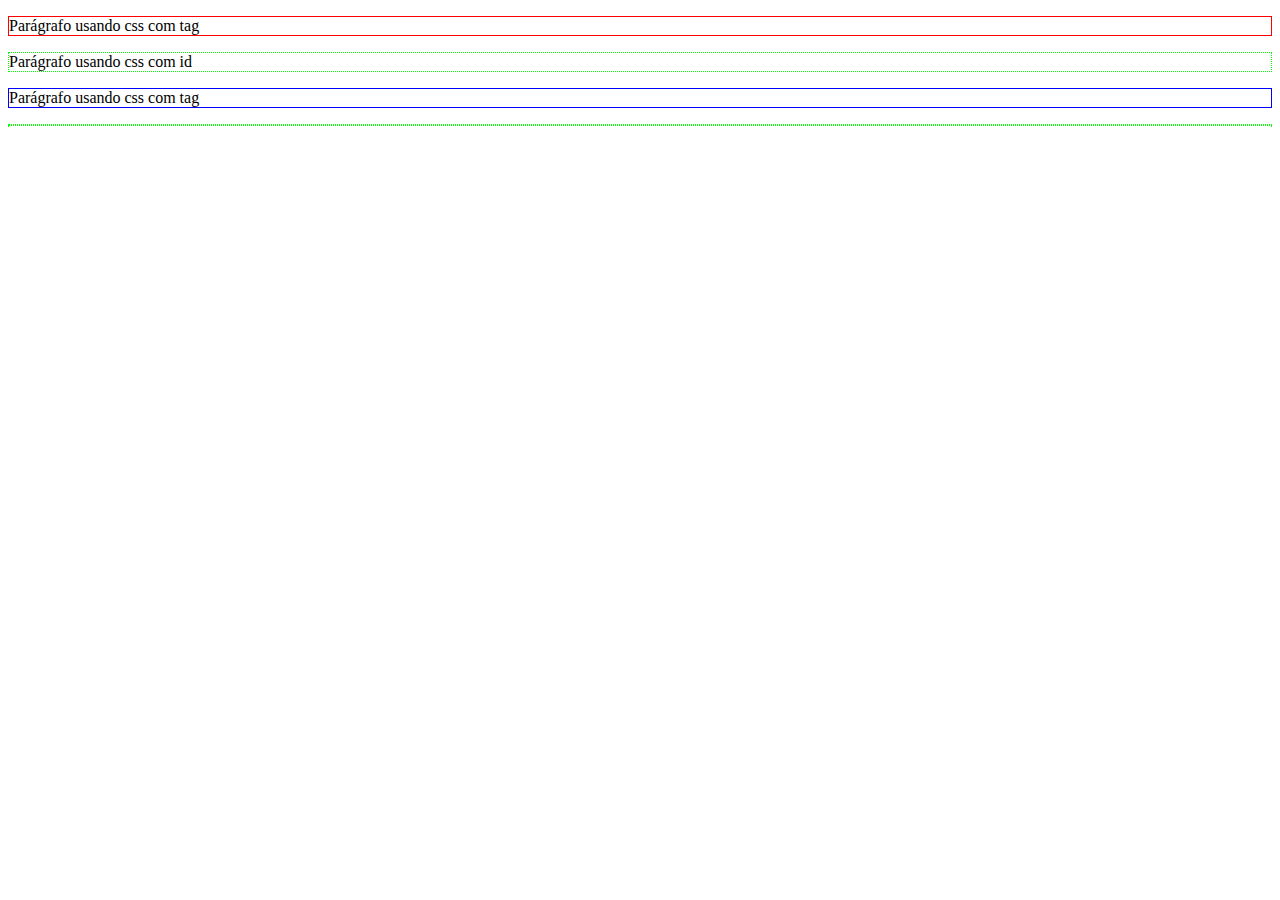
==== tsgs01.html @ 60bdec86 "und01mod02 alterado3" ====
<!DOCTYPE html>
<html lang="pt-BR">
<head>
    <meta charset="UTF-8">
    <meta http-equiv="X-UA-Compatible" content="IE=edge">
    <meta name="viewport" content="width=device-width, initial-scale=1.0">
    <title>Tags Inline</title>
    <style>
        #p-com-borda-pontilhada{border:  1px dotted rgb(0, 255, 0);}
        p {border:  1px solid rgb(0, 0, 255);}
    </style>
</head>

<body>
    <p style="border: 1px solid rgb(255, 0, 0);">Parágrafo usando css com tag</p>
    <p id="p-com-borda-pontilhada">Parágrafo usando css com id</p>
    <p>Parágrafo usando css com tag</p>
    <div id="p-com-borda-pontilhada"></div>
</body>

</html>
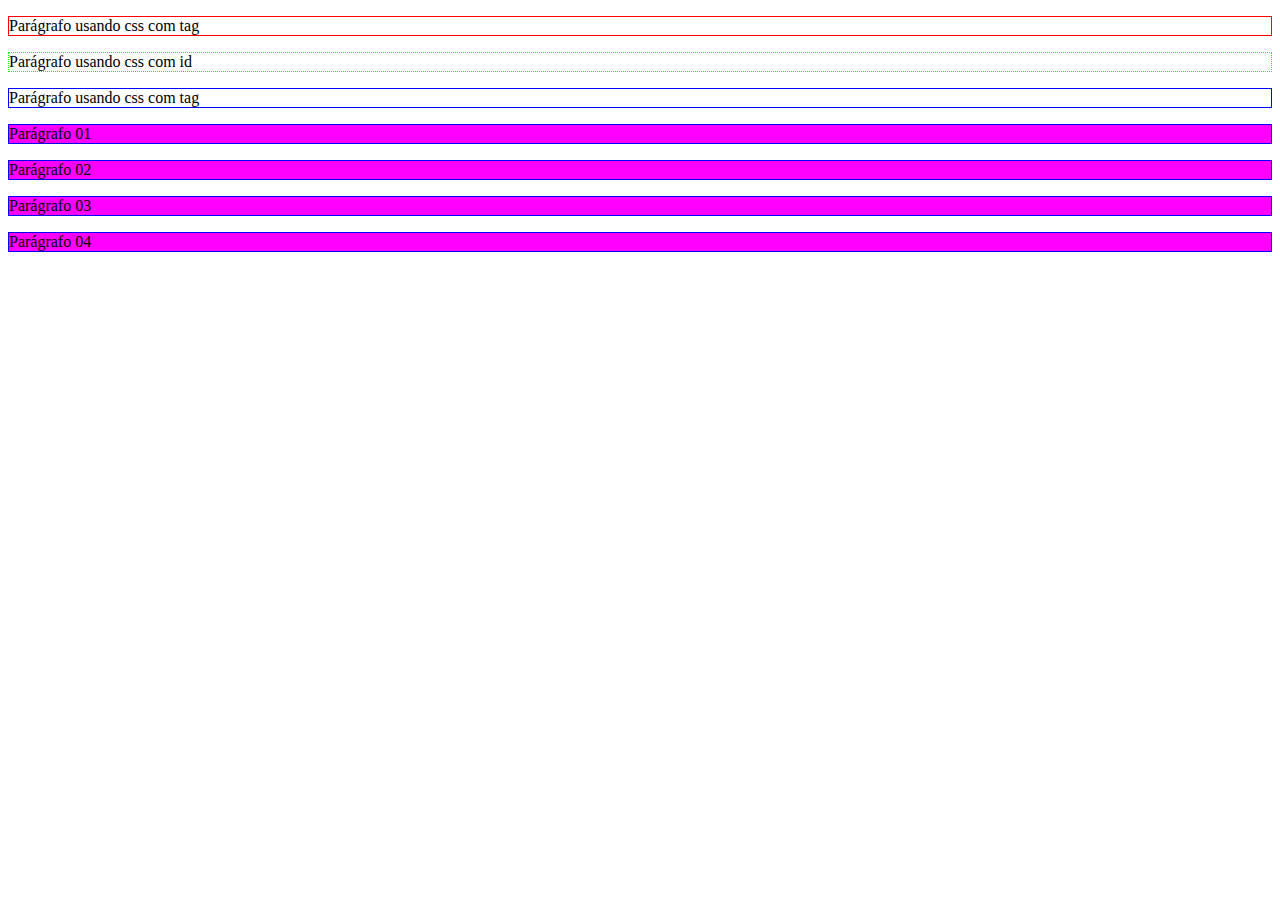
==== commit 896d0387: "und01mod02 alterado4" ====
--- a/tsgs01.html
+++ b/tsgs01.html
@@ -6,6 +6,7 @@
     <meta name="viewport" content="width=device-width, initial-scale=1.0">
     <title>Tags Inline</title>
     <style>
+        .p-class {background-color: rgb(255, 0, 255);}
         #p-com-borda-pontilhada{border:  1px dotted rgb(0, 255, 0);}
         p {border:  1px solid rgb(0, 0, 255);}
     </style>
@@ -15,7 +16,10 @@
     <p style="border: 1px solid rgb(255, 0, 0);">Parágrafo usando css com tag</p>
     <p id="p-com-borda-pontilhada">Parágrafo usando css com id</p>
     <p>Parágrafo usando css com tag</p>
-    <div id="p-com-borda-pontilhada"></div>
+    <p class="p-class">Parágrafo 01</p>
+    <p class="p-class">Parágrafo 02</p>
+    <p class="p-class">Parágrafo 03</p>
+    <p class="p-class">Parágrafo 04</p>
 </body>
 
 </html>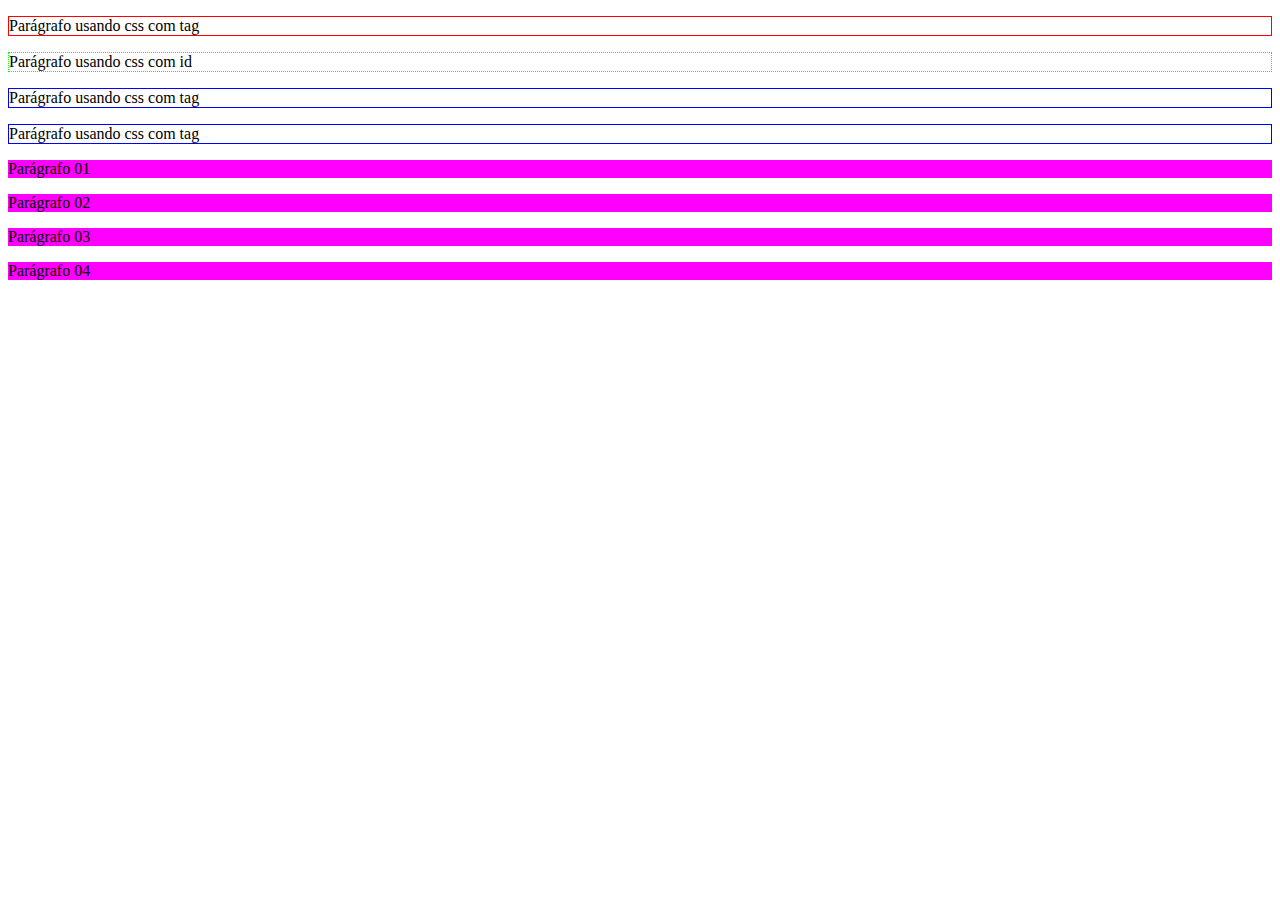
==== commit 7ef8b2ca: "und01mod02 alterado5" ====
--- a/tsgs01.html
+++ b/tsgs01.html
@@ -6,7 +6,8 @@
     <meta name="viewport" content="width=device-width, initial-scale=1.0">
     <title>Tags Inline</title>
     <style>
-        .p-class {background-color: rgb(255, 0, 255);}
+        .p-class {border: none; 
+            background-color: rgb(255, 0, 255);}
         #p-com-borda-pontilhada{border:  1px dotted rgb(0, 255, 0);}
         p {border:  1px solid rgb(0, 0, 255);}
     </style>
@@ -16,6 +17,8 @@
     <p style="border: 1px solid rgb(255, 0, 0);">Parágrafo usando css com tag</p>
     <p id="p-com-borda-pontilhada">Parágrafo usando css com id</p>
     <p>Parágrafo usando css com tag</p>
+    <p>Parágrafo usando css com tag</p>
+
     <p class="p-class">Parágrafo 01</p>
     <p class="p-class">Parágrafo 02</p>
     <p class="p-class">Parágrafo 03</p>
